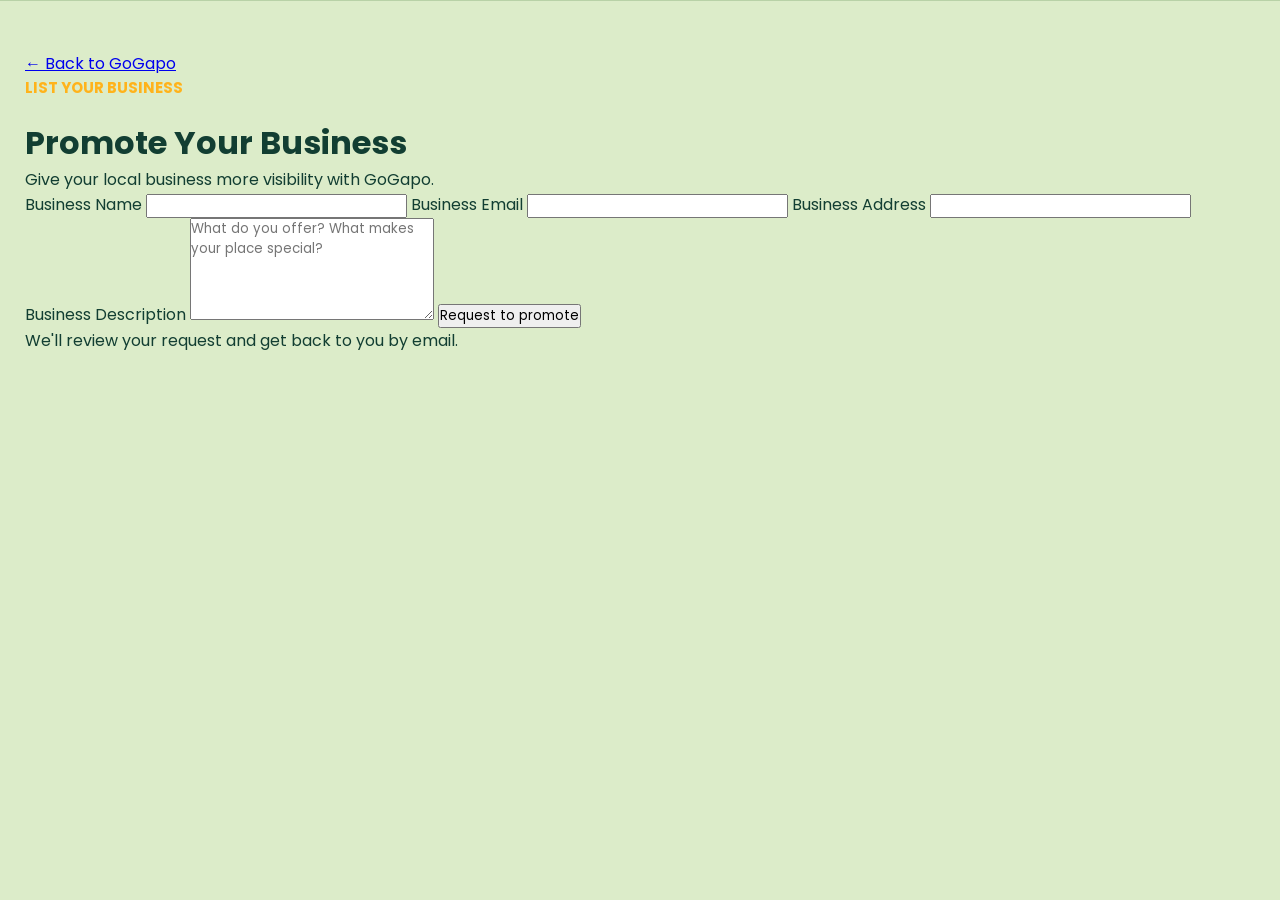
==== promote.html @ 92d9530e "Add promote.html for business promotion form" ====
<!DOCTYPE html>
<html lang="en">

<head>
    <meta charset="UTF-8">
    <meta name="viewport" content="width=device-width, initial-scale=1.0">

    <title>Promote Your Business | GoGapo</title>

    <link rel="stylesheet" href="style.css">
</head>

<body>

    <!-- promote starts -->
    <section class="promote content-section" id="promote-page">

        <a href="index.html" class="promote-back">← Back to GoGapo</a>

        <div class="promote-intro">
            <p class="small-title">LIST YOUR BUSINESS</p>
            <h2>Promote Your Business</h2>
            <p>Give your local business more visibility with GoGapo.</p>
        </div>

        <form action="" method="post" class="promote-form">
            <label for="biz-name">Business Name</label>
            <input type="text" id="biz-name" name="business_name" required>

            <label for="biz-email">Business Email</label>
            <input type="email" id="biz-email" name="business_email" required>

            <label for="biz-address">Business Address</label>
            <input type="text" id="biz-address" name="business_address" required>

            <label for="biz-desc">Business Description</label>
            <textarea id="biz-desc" name="business_description" rows="5"
                placeholder="What do you offer? What makes your place special?"></textarea>

            <button type="submit">Request to promote</button>
            <p class="form-note">We'll review your request and get back to you by email.</p>
        </form>
    </section>
    <!-- promote ends -->

</body>

</html>
---- style.css ----
/* IMPORT FONTS*/
@import url('https://fonts.googleapis.com/css2?family=Poppins:wght@400;500;600;700&display=swap');

/* GENERAL SETTINGS */

* {
    margin: 0;
    padding: 0;
    box-sizing: border-box;
    font-family: "Poppins", sans-serif;
}

html {
    scroll-behavior: smooth;
    scroll-padding-top: 80px;
}

body {
    background-color: #dcecc9;
    color: #123e32;
    min-height: 100vh;
    height: auto;
}

.section-content {
    width: 100%;
    margin: 0 auto;
    max-width: 1100px;
}

/*CONTENT SECTION*/

.content-section {
    padding: 50px 25px;
    min-height: 200px;
    border-top: 1px solid #b8d1a7;
}

.content-section h2 {
    font-size: 32px;
}

/* NAVIGATION BAR */

.navbar {
    padding: 10px 0;
    background-color: lab(21.59% -19.46 4.25);
    width: 100%;
    position: fixed;
    z-index: 100;
    top: 0;
}

.nav-inner {
    display: flex;
    padding: 5px;
    align-items: center;
    justify-content: space-between;
}

.nav-menu {
    display: flex;
    gap: 20px;
}

.nav-links {
    display: inline-block;
    color: white;
    text-decoration: none;
    font-size: 14px;
    font-weight: 500;

    padding: 10px 20px;
    background: transparent;
    border-radius: 999px;
    transition: 0.5s ease;
}

.nav-links:hover {
    background: #cde8a3;
    color: #0e3b2e;
}

.nav-item:last-child .nav-links {
    background: #ffb31b;
    color: #0e3b2e;
    font-weight: 600;
}

.logo {
    color: white;
    font-size: 20px;
    font-weight: bold;
    letter-spacing: auto;
    text-decoration: none;
}

.logo img {
    height: 50px;
    width: auto;
    display: block;
}

/* HERO SECTION */

.hero {
    height: 780px;

    background:
        linear-gradient(to bottom,
            lab(21.59% -19.46 4.25),
            hsla(162, 61%, 14%, 0.544),
            rgba(220, 236, 201, 1)),
        url("OlongapoAerialView.webp");

    background-size: cover;
    background-position: center;
    position: relative;
}

/* MAIN TITLE */

.hero-content {
    width: 100%;
    margin: 10px auto 0;
    text-align: center;
}

.title-group {
    padding: 80px;
    display: flex;
    justify-content: center;
}

.discoverolongapo {
    display: block;
    height: 600px;
    width: auto;

}

.search-bar {
    width: 95%;
    max-width: 800px;
    padding: 10px 30px;
    border-radius: 40px;
    background-color: #f7f8ee;
    font-size: 18px;
    border: none;
    position: relative;
    top: -150px;
}

.search-bar:focus {
    outline: none;
}

/* POPULAR NOW */
.popular-section .content-section {
    border-top: none;
}

.popular-list {
    list-style: none;
    margin-top: 24px;
    padding-left: 100px;
    padding-right: 100px;
}

.popular-items {
    display: flex;
    align-items: center;
    gap: 20px;
    padding: 16px 0;
    border-bottom: 1px solid #b8d1a7;
    text-decoration: none;
    color: #0e3b2e;
}

.rank {
    width: 40px;
    flex-shrink: 0;
    font-size: 32px;
    font-weight: 700;
    color: #286c53;
}

.popular-list li:first-child .rank {
    color: #ffb31b;
}

.popular-info {
    flex: 1;
}

.popular-info h3 {
    font-size: 17px;
}

.popular-info p {
    font-size: 14px;
    color: #0e3b2e;
}

.tag {
    flex-shrink: 0;
    padding: 4px 12px;
    border-radius: 999px;
    background: #ffd98a;
    color: #0e3b2e;
    font-size: 12px;
    font-weight: 600;
}

/* NEAR YOU */
.nearyou-section {
    background-color: #f7f8ee;
}

.location-header {
    display: flex;
    align-items: center;
    justify-content: space-between;
    gap: 20px;
    flex-wrap: wrap;
}

.location {
    padding: 10px 20px;
    border: 2px solid #244e42;
    border-radius: 999px;
    background: #244e42;
    color: white;
    font-size: 14px;
    font-weight: 500;
    cursor: pointer;
    transition: 0.3s;
}

.location:hover {
    padding: 10px 20px;
    border-radius: 999px;
    background: transparent;
    color: #244e42;
    cursor: pointer;
    transition: 0.3s;
}

/* EXPLORE */

.explore-button {
    list-style: none;
    display: flex;
    flex-wrap: wrap;
    gap: 12px;
    margin-top: 20px;
}

.explore-button ul {
    display: flex;
    gap: 20px;
}

.explore-button li {
    list-style: none;
}

.explore-button .label {
    padding: 10px 20px;
    border: 2px solid #244e42;
    border-radius: 999px;
    background: transparent;
    color: #244e42;
    font-size: 14px;
    font-weight: 500;
    cursor: pointer;
    transition: 0.3s;
}

.explore-button .label:hover {
    padding: 10px 20px;
    border-radius: 999px;
    background: #244e42;
    color: white;
    cursor: pointer;
    transition: 0.3s;
}

.explore-button .label.active {
    padding: 10px 20px;
    border-radius: 999px;
    background: #244e42;
    color: white;
}

.explore-button .label.active:hover {
    padding: 10px 20px;
    border-radius: 999px;
    background: transparent;
    color: #244e42;
    cursor: pointer;
    transition: 0.3s;
}


/* PROMOTE YOUR BUSINESS */

.business-section {
    padding: 0px;
    min-height: 0px;
    background-color: #0e3b2e;
}

.small-title {
    font-size: 15px;
    font-weight: bold;
    color: #ffb31b;
    margin-bottom: 20px;
}

.business-section h2 {
    color: white;
    margin-bottom: 20px;
}

.business-description {
    color: #cde8a3;
    max-width: 550px;
    line-height: 1.5;
    margin-bottom: 20px;
}

.business-button {
    display: inline-block;
    background-color: #ffb31b;
    color: #0e3b2e;
    text-decoration: none;
    padding: 10px 20px;
    border-radius: 999px;
    font-weight: bold;
    transition: 0.3s;
}

.business-button:hover {
    background-color: #cde8a3;

}

.checklist {
    display: flex;
    align-items: center;
    justify-content: space-between;
    gap: 40px;
    flex-wrap: wrap;
}

.business-text {
    flex: 1;
    min-width: 280px;
}

.business-section ul {
    padding: 10px;
    list-style: none;
}

.business-section li {
    padding: 14px 18px;
    color: white;
}


/* ABOUT SECTIONS */
.about {
    padding: 30px 0px;
    min-height: auto;
}

.about h3 {
    padding: 3px 0px;
    color: #507c56;
}

.about p {
    padding: 3px 0px;
    color: black;
    text-align: justify;
}

/* FLOPPYMEMBERS */
.floppy {
    background-color: #0e3b2e;
    padding: 30px 25px;
    text-align: center;
}

.floppy p {
    color: #f6f1e4;
    font-size: 15px;
}

/* ITO UNG PHONE VERSION CSS SA PINAKA-UNANG GAWA, HINDI KO SIYA GINALAW. IKAW NA BAHALA */
/* RESPONSIVE DESIGN */
@media (max-width: 768px) {

    .navbar {
        width: 95%;
        padding: 15px;
        flex-direction: column;
        gap: 15px;
    }

    .nav-links {
        flex-wrap: wrap;
        justify-content: center;
        gap: 15px;
    }

    .hero-content {
        margin-top: 100px;
    }

    .hero {
        min-height: 650px;
    }

    .search-bar {
        margin-top: 100px;
    }

    .hero-content h2 {
        font-size: 25px;
    }

    .business-section h2,
    .explore-section h2 {
        font-size: 27px;
    }

    .explore-grid {
        grid-template-columns: 1fr;
    }

    .explore-card {
        font-size: 20px;
    }
}

/* PHONE VERSION */
@media (max-width: 768px) {

    .navbar {
        flex-direction: column;
        /* logo on top, links below */
        gap: 10px;
        padding: 14px 16px;
        border-radius: 24px;
    }

    .logo {
        font-size: 1.3rem;
        margin: 0;
    }

    .nav-links {
        display: flex;
        gap: 18px;
        width: 100%;
        overflow-x: auto;
        white-space: nowrap;
        justify-content: flex-start;
        padding-bottom: 4px;
        scrollbar-width: none;
    }

    .nav-links::-webkit-scrollbar {
        display: none;
    }

    .nav-links a {
        font-size: 0.9rem;
        flex-shrink: 0;
    }
}
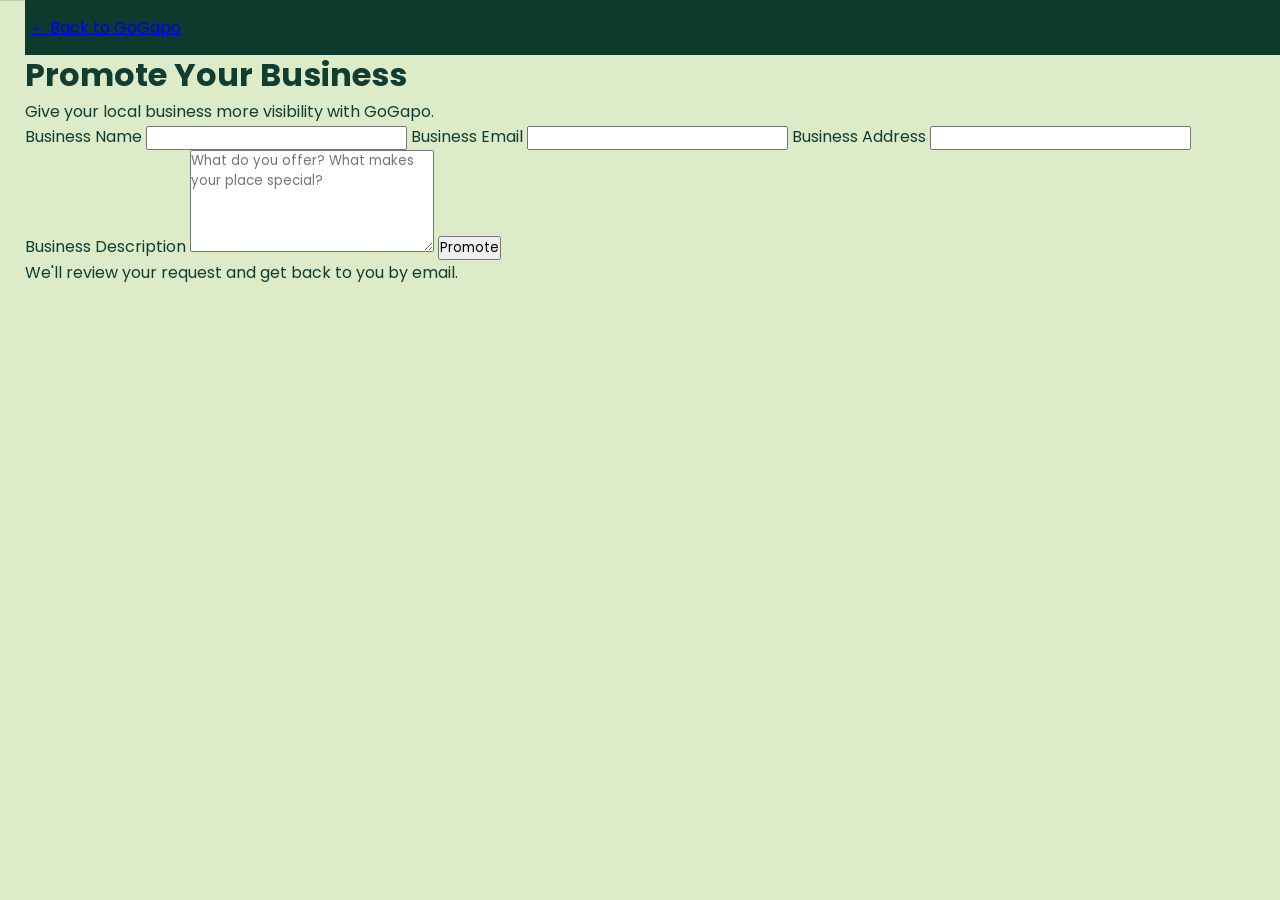
==== commit 3f928117: "Update promote.html" ====
--- a/promote.html
+++ b/promote.html
@@ -14,11 +14,14 @@
 
     <!-- promote starts -->
     <section class="promote content-section" id="promote-page">
-
-        <a href="index.html" class="promote-back">← Back to GoGapo</a>
+        
+        <nav class="navbar">
+    <div class="nav-inner">
+        <a href="index.html" class="back-pill">← Back to GoGapo</a>
+    </div>
+        </nav>
 
         <div class="promote-intro">
-            <p class="small-title">LIST YOUR BUSINESS</p>
             <h2>Promote Your Business</h2>
             <p>Give your local business more visibility with GoGapo.</p>
         </div>
@@ -37,7 +40,7 @@
             <textarea id="biz-desc" name="business_description" rows="5"
                 placeholder="What do you offer? What makes your place special?"></textarea>
 
-            <button type="submit">Request to promote</button>
+            <button type="submit">Promote</button>
             <p class="form-note">We'll review your request and get back to you by email.</p>
         </form>
     </section>
--- a/style.css
+++ b/style.css
@@ -177,6 +177,11 @@
     color: #0e3b2e;
 }
 
+.popular-items:hover {
+    color: #ffb31b;
+    transition: 0.3s;
+}
+
 .rank {
     width: 40px;
     flex-shrink: 0;
@@ -481,4 +486,4 @@
         font-size: 0.9rem;
         flex-shrink: 0;
     }
-}+}
